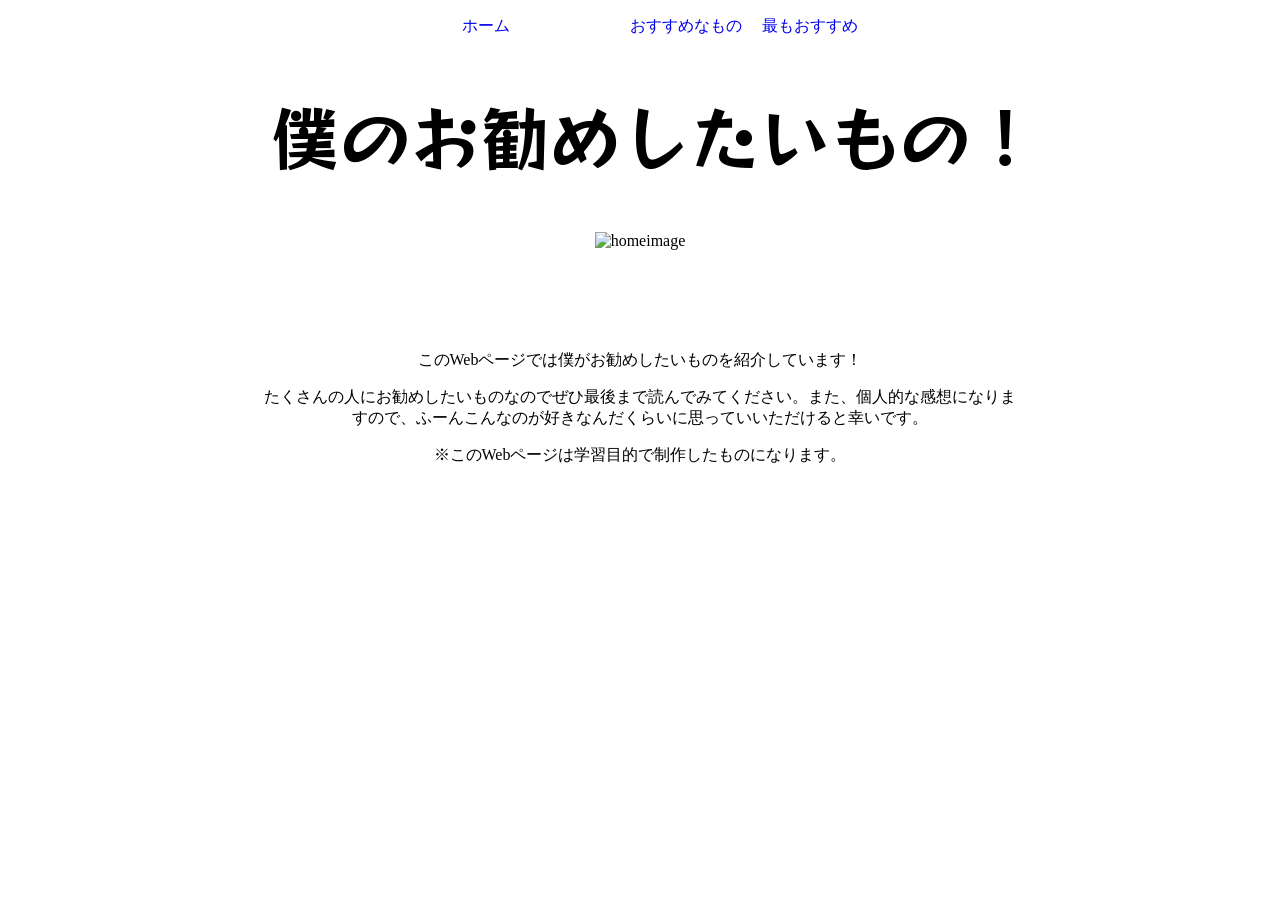
==== index.html @ 022de6bb "html枠組み&CSS" ====
<!DOCTYPE html>
<html lang="ja">
<head>
    <meta charset="UTF-8">
    <meta name="viewport" content="width=device-width, initial-scale=1.0">
    <link rel="stylesheet" href="css/style.css">
    <title>My-Recommendation-List</title>
    <link rel="preconnect" href="https://fonts.googleapis.com">
<link rel="preconnect" href="https://fonts.gstatic.com" crossorigin>
<link href="https://fonts.googleapis.com/css2?family=Archivo+Black&family=Exo:ital,wght@0,100..900;1,100..900&family=Playfair+Display:ital,wght@0,400..900;1,400..900&family=Roboto+Condensed:ital,wght@0,100..900;1,100..900&family=RocknRoll+One&family=Sirin+Stencil&family=Sixtyfour&display=swap" rel="stylesheet">
</head>
<body>
    <main class="home">
        <header>
            <nav>
                <ul class="main-nav">
                    <div class="homelist">
                    <li><a href="index.html">ホーム</a></li>
                    </div>
                    <li><a href="myreco.html">おすすめなもの</a></li>
                    <li><a href="bestreco.html">最もおすすめ</a></li>
                </ul>
            </nav>
        </header>
        <h1 class="title-font">僕のお勧めしたいもの！</h1>
        <img src="" alt="homeimage">
        <div class="main-text">
            <p>このWebページでは僕がお勧めしたいものを紹介しています！</p>
            <p>たくさんの人にお勧めしたいものなのでぜひ最後まで読んでみてください。また、個人的な感想になりますので、ふーんこんなのが好きなんだくらいに思っていいただけると幸いです。</p>
            <p>※このWebページは学習目的で制作したものになります。</p>
        </div>
    </main>
</body>
</html>
---- css/style.css ----
body{
    
}
.main-nav{
    display: flex;
    justify-content: center;
    gap: 20px;
    list-style: none;
}
.homelist{
    margin-right: 100px
}
.main-nav a{
    text-decoration: none;
}
.home{
    text-align: center;
}
.title-font{
  font-family: "RocknRoll One", sans-serif;
  font-weight: 400;
  font-style: normal;
  font-size: 70px;
  margin-left:30px;
}
.main-text{
    text-align: center;
    margin: 0 auto;
    margin-top:100px;
    width:60%;
}
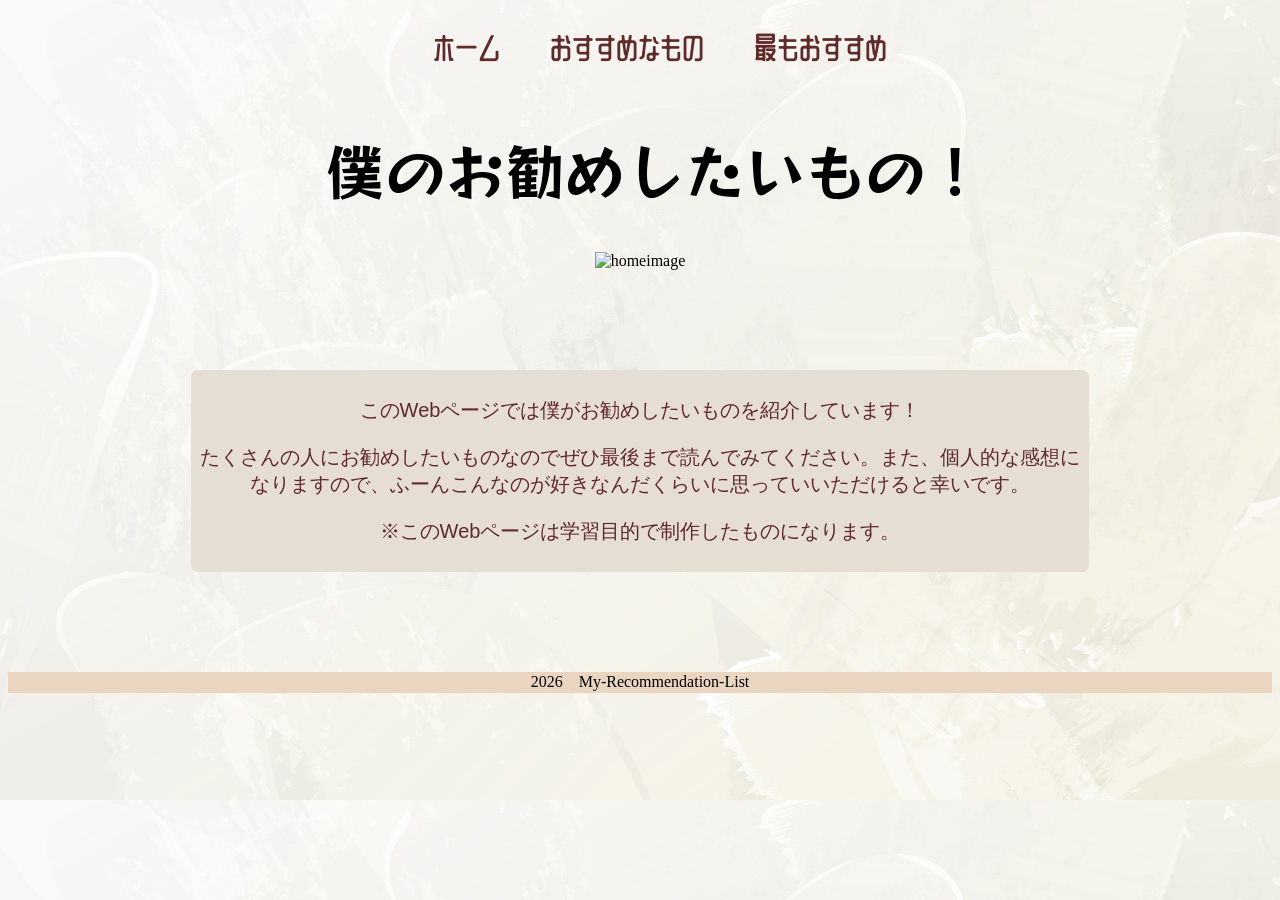
==== commit ae979b29: "homeだいたい完成" ====
--- a/index.html
+++ b/index.html
@@ -3,20 +3,29 @@
 <head>
     <meta charset="UTF-8">
     <meta name="viewport" content="width=device-width, initial-scale=1.0">
+  
+
+    <title>My-Recommendation-List</title>
+
+<!----Googleフォント---->
+    <link rel="preconnect" href="https://fonts.googleapis.com">
+    <link rel="preconnect" href="https://fonts.gstatic.com" crossorigin>
+    <link href="https://fonts.googleapis.com/css2?family=Archivo+Black&family=Exo:ital,wght@0,100..900;1,100..900&family=Kosugi+Maru&family=Playfair+Display:ital,wght@0,400..900;1,400..900&family=Roboto+Condensed:ital,wght@0,100..900;1,100..900&family=RocknRoll+One&family=Sirin+Stencil&family=Sixtyfour&display=swap" rel="stylesheet">
+    <link rel="preconnect" href="https://fonts.googleapis.com">
+    <link rel="preconnect" href="https://fonts.gstatic.com" crossorigin>
+    <link href="https://fonts.googleapis.com/css2?family=Archivo+Black&family=Exo:ital,wght@0,100..900;1,100..900&family=Playfair+Display:ital,wght@0,400..900;1,400..900&family=Roboto+Condensed:ital,wght@0,100..900;1,100..900&family=RocknRoll+One&family=Sirin+Stencil&family=Sixtyfour&display=swap" rel="stylesheet">
+    <link rel="preconnect" href="https://fonts.googleapis.com">
+    <link rel="preconnect" href="https://fonts.gstatic.com" crossorigin>
+    <link href="https://fonts.googleapis.com/css2?family=Archivo+Black&family=Exo:ital,wght@0,100..900;1,100..900&family=Kosugi+Maru&family=Playfair+Display:ital,wght@0,400..900;1,400..900&family=Roboto+Condensed:ital,wght@0,100..900;1,100..900&family=RocknRoll+One&family=Sirin+Stencil&family=Sixtyfour&family=WDXL+Lubrifont+JP+N&display=swap" rel="stylesheet">
+<!----CSSリンク---->
     <link rel="stylesheet" href="css/style.css">
-    <title>My-Recommendation-List</title>
-    <link rel="preconnect" href="https://fonts.googleapis.com">
-<link rel="preconnect" href="https://fonts.gstatic.com" crossorigin>
-<link href="https://fonts.googleapis.com/css2?family=Archivo+Black&family=Exo:ital,wght@0,100..900;1,100..900&family=Playfair+Display:ital,wght@0,400..900;1,400..900&family=Roboto+Condensed:ital,wght@0,100..900;1,100..900&family=RocknRoll+One&family=Sirin+Stencil&family=Sixtyfour&display=swap" rel="stylesheet">
 </head>
 <body>
     <main class="home">
         <header>
             <nav>
-                <ul class="main-nav">
-                    <div class="homelist">
+                <ul class="main-nav header-text">
                     <li><a href="index.html">ホーム</a></li>
-                    </div>
                     <li><a href="myreco.html">おすすめなもの</a></li>
                     <li><a href="bestreco.html">最もおすすめ</a></li>
                 </ul>
@@ -24,11 +33,14 @@
         </header>
         <h1 class="title-font">僕のお勧めしたいもの！</h1>
         <img src="" alt="homeimage">
-        <div class="main-text">
+        <div class="main-text font-text">
             <p>このWebページでは僕がお勧めしたいものを紹介しています！</p>
             <p>たくさんの人にお勧めしたいものなのでぜひ最後まで読んでみてください。また、個人的な感想になりますので、ふーんこんなのが好きなんだくらいに思っていいただけると幸いです。</p>
             <p>※このWebページは学習目的で制作したものになります。</p>
         </div>
+        <footer class="footer">
+            <p>2026　My-Recommendation-List</p>
+        </footer>
     </main>
 </body>
 </html>
--- a/css/style.css
+++ b/css/style.css
@@ -1,31 +1,51 @@
 body{
-    
+    background-image: url(../images/haikei.jpg);
 }
 .main-nav{
     display: flex;
     justify-content: center;
-    gap: 20px;
+    gap: 50px;
     list-style: none;
+    font-size: 30px;
 }
-.homelist{
-    margin-right: 100px
-}
+
 .main-nav a{
     text-decoration: none;
+    color:#5f2a2a;
+}
+.header-text{
+    font-family: "WDXL Lubrifont JP N", sans-serif;
+    font-weight: 400;
+    font-style: normal;
 }
 .home{
     text-align: center;
 }
 .title-font{
-  font-family: "RocknRoll One", sans-serif;
-  font-weight: 400;
-  font-style: normal;
-  font-size: 70px;
-  margin-left:30px;
+    font-family: "RocknRoll One", sans-serif;
+    font-weight: 400;
+    font-style: normal;
+    font-size: 60px;
+    margin-left:30px;
+    margin-top:60px
 }
 .main-text{
+    background-color: #e6ddd3;
+    color:#5f2a2a;
+    padding: 7px;
+    border-radius: 7px;
     text-align: center;
     margin: 0 auto;
     margin-top:100px;
-    width:60%;
+    width:70%;
+    font-size: 20px;
+}
+.font-text{
+    font-family: "Kosugi Maru", sans-serif;
+    font-weight: 400;
+    font-style: normal;
+}
+.footer{
+    margin-top:100px;
+    background-color: #ead5c0;
 }
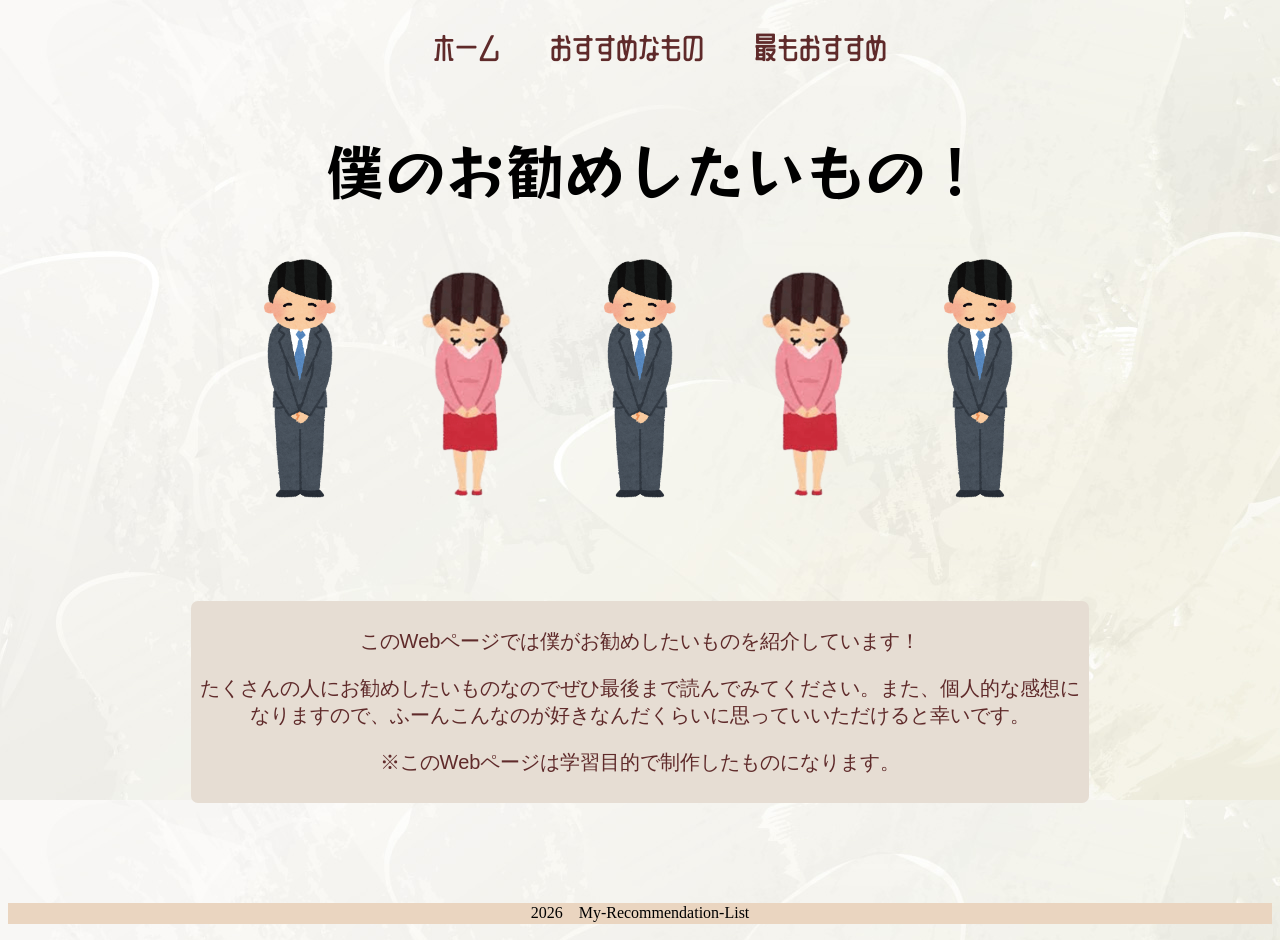
==== commit 5641838e: "myreco枠組み完成" ====
--- a/index.html
+++ b/index.html
@@ -17,7 +17,10 @@
     <link rel="preconnect" href="https://fonts.googleapis.com">
     <link rel="preconnect" href="https://fonts.gstatic.com" crossorigin>
     <link href="https://fonts.googleapis.com/css2?family=Archivo+Black&family=Exo:ital,wght@0,100..900;1,100..900&family=Kosugi+Maru&family=Playfair+Display:ital,wght@0,400..900;1,400..900&family=Roboto+Condensed:ital,wght@0,100..900;1,100..900&family=RocknRoll+One&family=Sirin+Stencil&family=Sixtyfour&family=WDXL+Lubrifont+JP+N&display=swap" rel="stylesheet">
-<!----CSSリンク---->
+    <link rel="preconnect" href="https://fonts.googleapis.com">
+    <link rel="preconnect" href="https://fonts.gstatic.com" crossorigin>
+    <link href="https://fonts.googleapis.com/css2?family=Archivo+Black&family=Exo:ital,wght@0,100..900;1,100..900&family=Kosugi+Maru&family=Playfair+Display:ital,wght@0,400..900;1,400..900&family=Roboto+Condensed:ital,wght@0,100..900;1,100..900&family=RocknRoll+One&family=Sirin+Stencil&family=Sixtyfour&family=WDXL+Lubrifont+JP+N&family=Yuji+Syuku&display=swap" rel="stylesheet">
+    <!----CSSリンク---->
     <link rel="stylesheet" href="css/style.css">
 </head>
 <body>
@@ -32,7 +35,13 @@
             </nav>
         </header>
         <h1 class="title-font">僕のお勧めしたいもの！</h1>
-        <img src="" alt="homeimage">
+        <div class="homeimage">
+            <img src="./images/rei.png" alt="homeimage" class="rei">
+            <img src="./images/rei3.png" alt="homeimage" class="rei">
+            <img src="./images/rei.png" alt="homeimage" class="rei">
+            <img src="./images/rei3.png" alt="homeimage" class="rei">
+            <img src="./images/rei.png" alt="homeimage" class="rei">
+        </div>
         <div class="main-text font-text">
             <p>このWebページでは僕がお勧めしたいものを紹介しています！</p>
             <p>たくさんの人にお勧めしたいものなのでぜひ最後まで読んでみてください。また、個人的な感想になりますので、ふーんこんなのが好きなんだくらいに思っていいただけると幸いです。</p>
--- a/css/style.css
+++ b/css/style.css
@@ -20,6 +20,15 @@
 }
 .home{
     text-align: center;
+}
+.homeimage{
+    display: flex;
+    justify-content: center;
+    gap:20px;
+}
+.rei{
+    width:150px;
+    height:auto;
 }
 .title-font{
     font-family: "RocknRoll One", sans-serif;
@@ -48,4 +57,65 @@
 .footer{
     margin-top:100px;
     background-color: #ead5c0;
+}
+.mrlist{
+    display: flex;
+    justify-content: center;
+    gap:30px;
+    margin-left: 40px;
+}
+.mrlist2{
+    display: grid;
+    margin:10px;
+    gap:5px;
+}
+.mrimage{
+    width:400px;
+    height:auto;
+}
+.mrimage2{
+    width:210px;
+    height:auto;
+}
+.mrdata{
+    background-color: #e6ddd3;
+    padding: 20px;
+    margin:20px;
+    height:720px;
+    width:1500px;
+}
+.mrdata2{
+    background-color: #e6ddd3;
+    padding:20px;
+    margin:30px;
+    height:290px;
+    width:400px;
+}
+.mrtitle{
+    font-family: "Yuji Syuku", serif;
+    font-weight: 400;
+    font-style: normal;
+    font-size:40px;
+}
+.mrname{
+    font-family: "RocknRoll One", sans-serif;
+    font-weight: 400;
+    font-style: normal;
+}
+.mrtext{
+    color:#5f2a2a;
+    background-color: #dccfc0;
+    padding:5px;
+}
+.mrfont{
+    font-size: 23px;
+    font-family: "Kosugi Maru", sans-serif;
+    font-weight: 400;
+    font-style: normal;
+}
+.mrfont2{
+    font-size:13px;
+    font-family: "Kosugi Maru", sans-serif;
+    font-weight: 400;
+    font-style: normal;
 }
